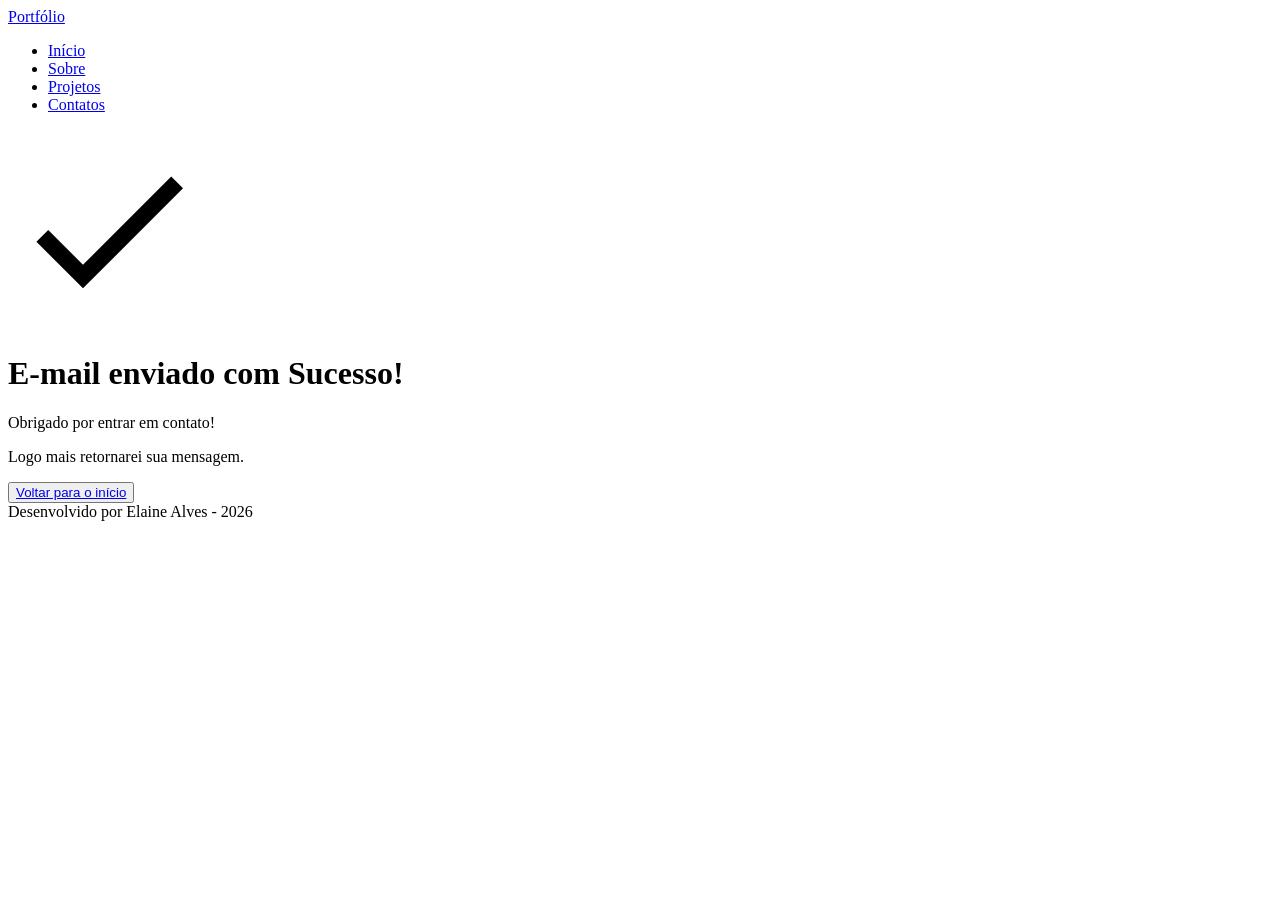
==== sucess.html @ 079b24be "Acrescentando página de Sucesso" ====
<!DOCTYPE html>
<html lang="pt-br">
<head>
    <meta charset="UTF-8">
    <meta name="viewport" content="width=device-width, initial-scale=1.0">
    <title>Portfólio da Elaine - Mensagem enviada</title>
     <link rel="icon" type="image/svg+xml" href="./assets/img/favicon.svg">
</head>
<body>
    <!-- Cabeçalho da página -->
    <header>
        <div class="menu-content">
            <a href="index.html" id="titulo">Portfólio</a>

            <!-- Menu de Navegação -->
            <nav>
                <ul class="menu-list">
                    <li><a href="#hero">Início</a></li>
                    <li><a href="#about">Sobre</a></li>
                    <li><a href="#projects">Projetos</a></li>
                    <li><a href="#contacts">Contatos</a></li>
                </ul>
            </nav>
        </div>
    </header>

    <!-- E-mail enviado com Sucesso -->
    <main>
        <img src="./assets/img/success.svg" alt="Ícone de check" width="200px">
        <h1>E-mail enviado com Sucesso!</h1>
        <p>Obrigado por entrar em contato!</p>
        <p>Logo mais retornarei sua mensagem.</p>

        <button><a href="./index.html">Voltar para o início</a></button>
    </main>
    
    <!-- Rodapé da página -->
    <footer>
        Desenvolvido por Elaine Alves - 2026
    </footer>
</body>
</html>
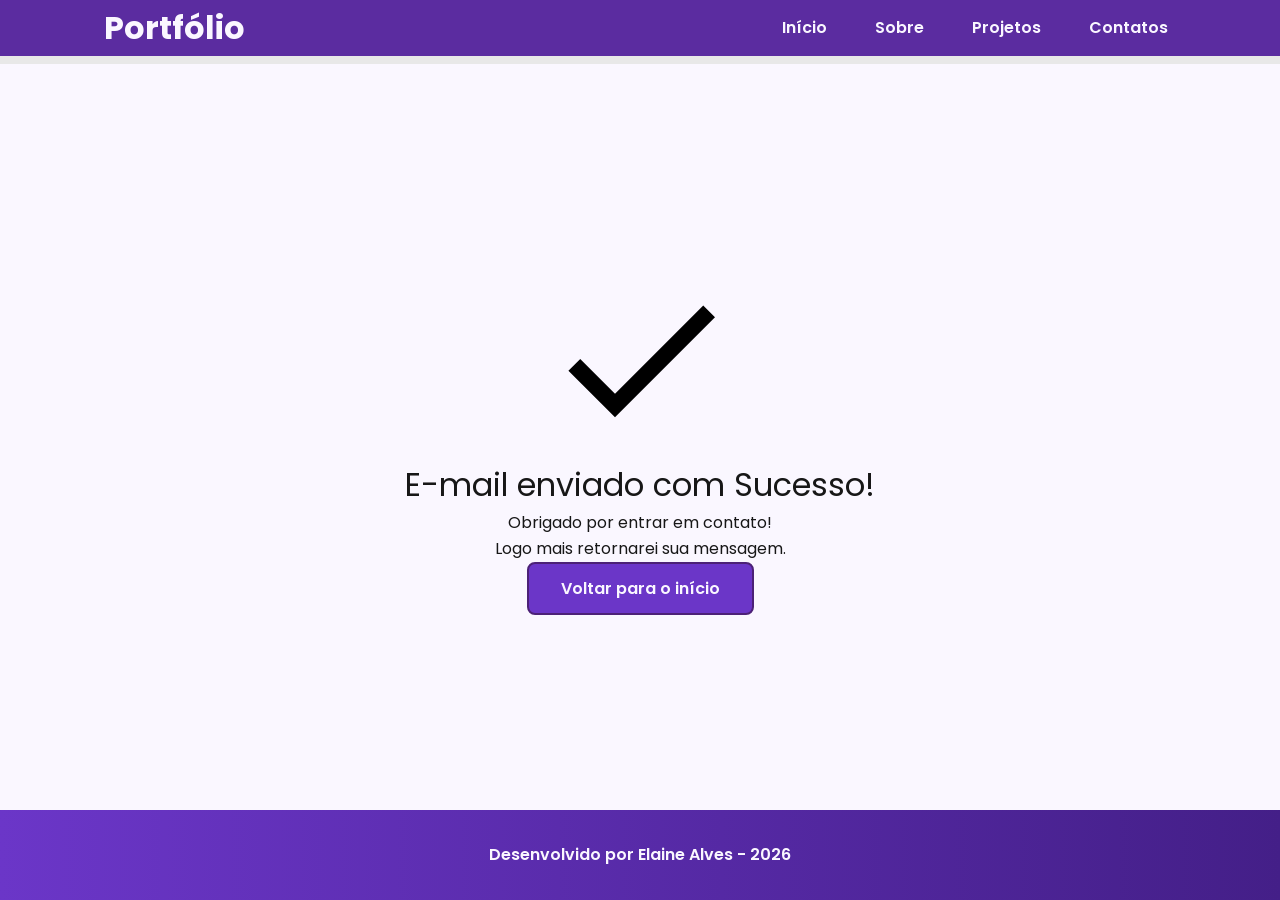
==== commit 26039a5b: "Incrementando CSS" ====
--- a/sucess.html
+++ b/sucess.html
@@ -1,8 +1,15 @@
 <!DOCTYPE html>
 <html lang="pt-br">
 <head>
+    <!-- Fontes do Google -->
+<link rel="preconnect" href="https://fonts.googleapis.com">
+<link rel="preconnect" href="https://fonts.gstatic.com" crossorigin>
+ 
+  <!-- Fonte do Google - Poppins -->
+<link href="https://fonts.googleapis.com/css2?family=Poppins&display=swap" rel="stylesheet">
     <meta charset="UTF-8">
     <meta name="viewport" content="width=device-width, initial-scale=1.0">
+    <link rel="stylesheet" href="./assets/css/styles.css">
     <title>Portfólio da Elaine - Mensagem enviada</title>
      <link rel="icon" type="image/svg+xml" href="./assets/img/favicon.svg">
 </head>
@@ -15,23 +22,23 @@
             <!-- Menu de Navegação -->
             <nav>
                 <ul class="menu-list">
-                    <li><a href="#hero">Início</a></li>
-                    <li><a href="#about">Sobre</a></li>
-                    <li><a href="#projects">Projetos</a></li>
-                    <li><a href="#contacts">Contatos</a></li>
+                    <li><a href="index.html#hero">Início</a></li>
+                    <li><a href="index.html#about">Sobre</a></li>
+                    <li><a href="index.html#projects">Projetos</a></li>
+                    <li><a href="index.html#contact">Contatos</a></li>
                 </ul>
             </nav>
         </div>
     </header>
 
     <!-- E-mail enviado com Sucesso -->
-    <main>
+    <main  class="sucess">
         <img src="./assets/img/success.svg" alt="Ícone de check" width="200px">
         <h1>E-mail enviado com Sucesso!</h1>
         <p>Obrigado por entrar em contato!</p>
         <p>Logo mais retornarei sua mensagem.</p>
 
-        <button><a href="./index.html">Voltar para o início</a></button>
+        <a href="./index.html" class="botao">Voltar para o início</a>
     </main>
     
     <!-- Rodapé da página -->
--- a/assets/css/styles.css
+++ b/assets/css/styles.css
@@ -0,0 +1,604 @@
+*{
+    margin: 0;
+    padding: 0;
+    box-sizing: border-box;
+    font-family: 'Poppins', sans-serif;
+    font-weight: 400;
+    text-decoration: none;
+    outline: none;
+}
+
+/* Variáveis */
+:root {
+    /* Paleta de Cores - Purple */
+    --purple-50: #f4eaff;
+    --purple-100: #e9dcfa;
+    --purple-200: #cdb3f0;
+    --purple-300: #b186e5;
+    --purple-400: #9460db;
+    --purple-500: #6b36c8;
+    --purple-600: #5b2ca0;
+    --purple-700: #4c2177;
+    --purple-800: #441f88;
+    --purple-900: #2a0e4d;
+    --purple-950: #1a0730;
+ 
+    /* Cores Neutras */
+    --gray-200: #e8e8e8;
+    --gray-400: #505861;
+    --black: #171717;
+    --white: #FAF7FF;
+ 
+    /* Cores de Estado */
+    --error: #e63946;
+ 
+    /* Sombras */
+    --shadow-sm: 0 0.25rem 0.5rem rgba(0, 0, 0, 0.05);
+    --shadow-md: 0 0.25rem 0.75rem rgba(107, 54, 200, 0.3);
+    --shadow-lg: 0 0.5rem 1.5rem rgba(107, 54, 200, 0.2);
+ 
+    /* Espaçamentos */
+    --spacing-xs: 0.5rem;
+    --spacing-sm: 1rem;
+    --spacing-md: 1.5rem;
+    --spacing-lg: 2rem;
+    --spacing-xl: 3rem;
+    --spacing-2xl: 4rem;
+ 
+    /* Tamanhos de Fonte */
+    --text-sm: 0.75rem;
+    --text-base: 1rem;
+    --text-lg: 1.25rem;
+    --text-xl: 1.5rem;
+    --text-2xl: 2rem;
+    --text-3xl: 2.5rem;
+ 
+    /* Border Radius */
+    --radius-sm: 0.25rem;
+    --radius-md: 0.5rem;
+    --radius-lg: 1rem;
+    --radius-xl: 2rem;
+    --radius-full: 50%;
+ 
+    /* Animação Padrão */
+    --transition-default: all 0.3s ease;
+}
+
+html{
+    scroll-behavior: smooth;
+}
+
+body{
+    display: flex;
+    flex-direction: column;
+    min-height: 100vh;
+    background-color: var(--white);
+    line-height: 1.6;
+    color: var(--black);
+}
+
+main{
+    flex: 1;
+}
+
+/* Seções de base comum*/
+.section-container{
+    max-width: 70rem;
+    margin: 0 auto;
+    padding: var(--spacing-xl) var(--spacing-md);
+    scroll-margin-top: 6rem;
+}
+
+/* Botões */
+.buttons-container{
+    display: flex;
+    gap: var(--spacing-sm);
+}
+
+.botao, 
+.botao-outline{
+    display: inline-block;
+    padding: 0.75rem 2rem;
+    border: 0.15rem solid transparent;
+    border-radius: var(--radius-md);
+    font-size: var(--text-base);
+    font-weight: 600;
+    text-align: center;
+    cursor: pointer;
+    transition: var(--transition-default);
+}
+
+.botao{
+    border-color: var(--purple-700);
+    background-color: var(--purple-500);
+    color: var(--white);
+}
+
+.botao:hover{
+    border-color: var(--purple-800);
+    background-color: var(--purple-700);
+    box-shadow: var(--shadow-md);
+    transform: translateY(-0.25rem);
+}
+
+.botao-outline{
+    border-color: var(--purple-700);
+    background-color: transparent;
+    color: var(--purple-700);
+}
+
+.botao-outline:hover{
+    border-color: var(--purple-700);
+    color: var(--purple-700);
+    box-shadow: var(--shadow-md);
+    transform: translateY(-0.25rem);
+}
+
+/* Botões pequenos - Card Projetos */
+.botao.botao-sm,
+.botao-outline.botao-sm {
+    min-width: 6rem;
+    padding: 0.25rem var(--spacing-sm);
+    border-width: 0.125rem;
+    border-radius: 0.25rem;
+    font-size: var(--text-sm);
+}
+
+/* Seção Header - Cabeçalho e Menu */
+header{
+    position: sticky;
+    top: 0;
+    z-index: 1000;
+    width: 100%;
+    height: 4rem;
+    border-bottom: var(--spacing-xs) solid var(--gray-200);
+    box-shadow: var(--purple-800);
+    background-color: var(--purple-600);
+}
+
+header a{
+    font-weight: 600;
+    color: var(--white);
+    transition: color 0.3s ease;
+}
+
+header a:hover{
+    color: var(--purple-200);
+}
+
+#titulo{
+    font-size: var(--text-2xl);
+    font-weight: 700;
+}
+
+.menu-content{
+    display: flex;
+    justify-content: space-between;
+    align-items: center;
+    max-width: 70rem;
+    height: 100%;
+    margin: 0 auto;
+    padding: 0 var(--spacing-md);
+}
+
+.menu-list{
+    display: flex;
+    gap: var(--spacing-lg);
+    list-style: none;
+}
+
+.menu-list a{
+    padding: var(--spacing-xs);
+}
+
+/* Seção Hero */
+.hero-container{
+    display: flex;
+    align-items: center;
+    gap: var(--spacing-2xl);
+    min-height: calc(100vh - 5rem);
+}
+
+.hero-content{
+    display: flex;
+    flex: 1;
+    flex-direction: column;
+}
+
+.hero-content span{
+    font-size: var(--text-lg);
+}
+
+.hero-content h1{
+    font-weight: 500;
+}
+
+/* Configura todos os Parágrafos */
+.hero-content p, 
+.about-content p, 
+.contact-info p{
+    font-size: var(--text-lg);
+    color: var(--gray-400);
+}
+
+.hero-image{
+    display: flex;
+    flex: 1;
+    justify-content: center;
+}
+
+.hero-image img{
+    width: 100%;
+    max-width: 100%;
+    border-radius: var(--radius-xl);
+}
+
+/* Animação Flutuante */
+@keyframes float {
+  0%,
+  100% {
+    transform: translateY(0);
+  }
+  50% {
+    transform: translateY(-1.25rem);
+  }
+}
+ 
+/* Usa animação */
+.float-animation {
+  animation: float 3s ease-in-out infinite;
+}
+
+/* Seção About */
+
+.about-container{
+    display: flex;
+    align-items: center;
+    flex-direction: row;
+    gap: var(--spacing-2xl);
+    background-color: var(--gray-200);
+    border-radius: var(--radius-lg);
+}
+
+.about-image img{
+    display: flex;
+    flex: 1;
+    border-radius: var(--radius-full);
+    width: 100%;
+}
+
+.about-content h2{
+    color: var(--purple-500);
+    font-weight: 700;
+    font-size: var(--text-2xl);
+}
+
+.about-content p{ 
+     gap: var(--spacing-2xl);
+     font-size: var(--text-base);
+     margin-bottom: 20px;
+}
+
+.buttons-container{
+    display: flex;
+    justify-content: flex-start;
+    align-items: center;
+    gap: 0.75rem;
+    margin-top: var(--shadow-sm);
+}
+
+.about-buttons-data{
+    display: flex;
+    justify-content: space-around;
+}
+
+.data-container{
+    display: flex;
+    flex: 1;
+    justify-content: flex-end;
+    gap: var(--spacing-md);
+}
+
+.data-number{
+    display: flex;
+    flex-direction: column;
+    justify-content: center;
+    color: var(--purple-500);
+    font-size: var(--text-lg);
+    font-weight: 700;
+    text-align: center;
+}
+
+.data-label{
+    font-size: var(--text-lg);
+    text-align: center;
+    color: var(--gray-400);
+}
+
+/* Seção Projects */
+.projects-container{
+    scroll-margin-top: 3rem;
+    margin: var(--spacing-2xl) auto;
+    text-align: center;
+}
+
+.projects-swiper{
+    position: relative;
+    width: 100%;
+    padding: var(--spacing-sm) var(--spacing-xl) var(--spacing-xl);
+    overflow: hidden;
+}
+.project-card{
+    display: flex;
+    flex-direction: column;
+    width: 100%;
+    height: 100%;
+    border: 0.15rem solid var(--gray-200);
+    border-radius: var(--radius-lg);
+    background-color: var(--white);
+    box-shadow: var(--shadow-sm);
+    overflow: hidden;
+    transition: var(--transition-default);
+}
+
+.project-card:hover{
+    box-shadow: var(--spacing-lg);
+}
+
+.project-image{
+    display: flex;
+    justify-content: center;
+    align-items: center;
+    width: 100%;
+    height: 10rem;
+    background: linear-gradient(135deg, var(--white) 0%, var(--purple-500) 100%);
+}
+.project-image img{
+    width: 75%;
+    height: 75%;
+    max-width: 7rem;
+    max-height: 7rem;
+    object-fit: contain;
+    transition: transform 0.3 ease;
+} 
+
+.project-content{
+    display: flex;
+    flex: 1;
+    flex-direction: column;
+    padding: var(--spacing-md);
+    text-align: left;
+}
+
+.project-content h3{
+    margin-bottom: 0.75rem;
+    font-size: var(--text-lg);
+    font-weight: 700;
+}
+
+.project-content p{
+    flex: 1;
+    margin-bottom: var(--spacing-sm);
+    font-size: var(--text-base);
+    color: var(--gray-400);
+}
+
+.project-tags{
+    display: flex;
+    flex-wrap: wrap;
+    gap: var(--spacing-xs);
+}
+
+.tag{
+    padding: 0.375rem 0.75rem;
+    border-radius: var(--radius-sm);
+    background-color: var(--purple-100);
+    font-size: var(--text-sm);
+    font-weight: 600;
+    color: var(--purple-800);
+}
+
+.project-buttons{
+    display: flex;
+    justify-content: center;
+    align-items: center;
+    gap: 0.75rem;
+    margin-top: var(--shadow-sm);
+}
+
+/* Configuração do Swiper */
+ 
+.swiper-wrapper {
+    align-items: stretch;
+}
+ 
+.swiper-slide {
+    display: flex;
+    height: auto;
+}
+ 
+/* Botões do Swiper (navegação) */
+.swiper-button-next,
+.swiper-button-prev {
+    width: 3rem;
+    height: 3rem;
+}
+ 
+.swiper-button-next:after,
+.swiper-button-prev:after {
+    font-size: var(--text-lg);
+    color: var(--purple-500);
+}
+ 
+.swiper-button-next:hover:after,
+.swiper-button-prev:hover:after {
+    color: var(--purple-800);
+}
+ 
+/* Indicadores de paginação */
+.swiper-pagination-bullet {
+    width: 0.75rem;
+    height: 0.75rem;
+    background-color: var(--gray-200);
+    opacity: 1;
+}
+ 
+.swiper-pagination-bullet-active {
+    width: var(--spacing-lg);
+    border-radius: var(--radius-sm);
+    background-color: var(--purple-500);
+}
+/* Configuração do Swiper */
+ 
+.swiper-wrapper {
+    align-items: stretch;
+}
+ 
+.swiper-slide {
+    display: flex;
+    height: auto;
+}
+ 
+/* Botões do Swiper (navegação) */
+.swiper-button-next,
+.swiper-button-prev {
+    width: 3rem;
+    height: 3rem;
+}
+ 
+.swiper-button-next:after,
+.swiper-button-prev:after {
+    font-size: var(--text-lg);
+    color: var(--purple-500);
+}
+ 
+.swiper-button-next:hover:after,
+.swiper-button-prev:hover:after {
+    color: var(--purple-800);
+}
+ 
+/* Indicadores de paginação */
+.swiper-pagination-bullet {
+    width: 0.75rem;
+    height: 0.75rem;
+    background-color: var(--gray-200);
+    opacity: 1;
+}
+ 
+.swiper-pagination-bullet-active {
+    width: var(--spacing-lg);
+    border-radius: var(--radius-sm);
+    background-color: var(--purple-500);
+}
+
+/* Seção de Contatos */
+.contact-container{
+    display: grid;
+    grid-template-columns: 1fr 1fr;
+    gap: var(--spacing-2xl);
+}
+
+/* Redes Sociais */
+.contact-info h2{
+    margin-bottom: var(--shadow-sm);
+    font-weight: 700;
+}
+
+.contact-info p{
+    margin-bottom: var(--spacing-lg);
+}
+
+.social-container{
+    display: flex;
+    justify-content: center;
+    gap: var(--spacing-xl);
+}
+
+.social-icon{
+    display: flex;
+    width: 5rem;
+    height: 5rem;
+    border-radius: var(--radius-md);
+    transition: var(--transition-default);
+}
+
+.social-icon img{
+    width: 100%;
+    filter: brightness(0) saturate(100);
+    transition: filter 0.3 ease;
+}
+
+.social-icon img:hover {
+  filter: brightness(0) 
+          saturate(100%) 
+          invert(42%) 
+          sepia(93%) 
+          saturate(1352%) 
+          hue-rotate(243deg) 
+          brightness(79%) 
+          contrast(91%);
+}
+
+form{
+    display: flex;
+    flex-direction: column;
+    gap: 0.75rem;
+}
+
+form label{
+    font-size: var(--text-base);
+    font-weight: 600;
+}
+
+form input, 
+form textarea{
+    width: 100%;
+    padding: 0.5rem var(--spacing-sm);
+    border: 0.25rem solid var(--gray-200);
+    border-radius: var(--radius-md);
+    font-family: inherit;
+    font-size: var(--text-base);
+    transition: border-color 0.3 ease;
+}
+
+form input:focus, 
+form textarea:focus{
+    border-color:var(--purple-500);
+    outline: none;
+}
+
+form textarea {
+    min-height: 5rem;
+    resize: none;
+}
+
+form span{
+    margin-top: -0.75rem;
+    font-size: var(--text-sm);
+    color: var(--error);
+}
+
+form a{
+    color: var(--white);
+}
+main button a{
+    color: var(--white);
+}
+
+.sucess{
+    display: flex;
+    flex-direction: column;
+    justify-content: center;
+    align-items: center;
+    height: 100vh;
+    margin: 0;
+}
+
+/* Footer */
+footer {
+    padding: 2rem;
+    background: linear-gradient(to right, var(--purple-500), var(--purple-800));
+    font-weight: 600;
+    text-align: center;
+    color: var(--white);
+}
